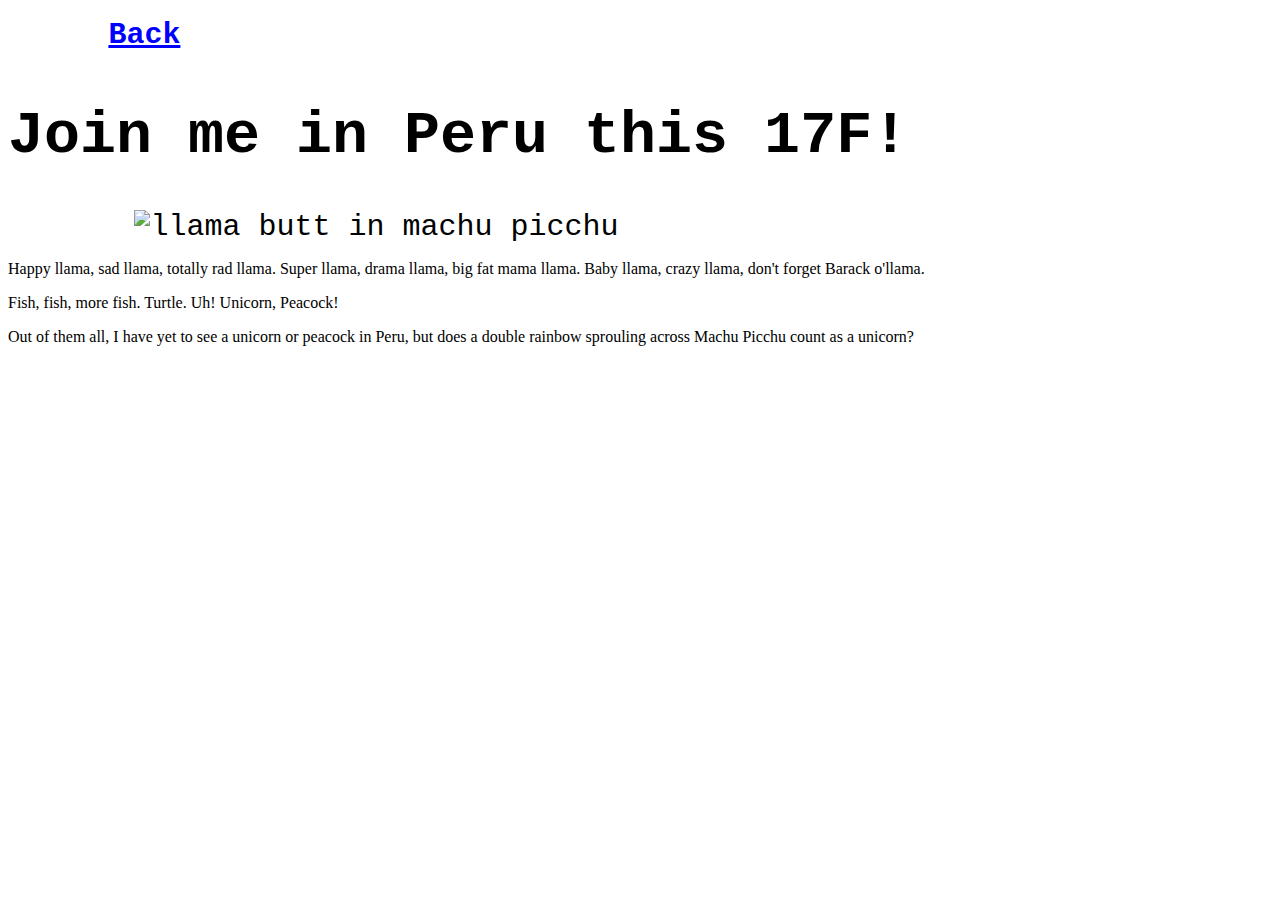
==== peru.html @ c9bbc324 "Basic website outline with two photos. Added short bio." ====
<!DOCTYPE html>
<html>
  <head>
    <meta charset="utf-8">
    <link rel="stylesheet" href="main.css">
    <title>peru</title>
  </head>
  <body>
    <header>
    	<nav>
      <a href=index.html class="button">Back</a>
    </nav>
      <h1 id="top">Join me in Peru this 17F! </h1> 
      <img src="img/llama.jpg" alt="llama butt in machu picchu" class="center">
    </header>
    <section>
    	<p>Happy llama, sad llama, totally rad llama. Super llama, drama llama, big fat mama llama. Baby llama, crazy llama, don't forget Barack o'llama.</p>
    	<p>Fish, fish, more fish. Turtle. Uh! Unicorn, Peacock!</p>
    	<p>Out of them all, I have yet to see a unicorn or peacock in Peru, but does a double rainbow sprouling across Machu Picchu count as a unicorn?</p>
    </section>
  </body>
</html>
---- main.css ----
/* buttons that link to rest of page. */
a.button {
	-webkit-appearance: button;
	-moz-appearance: button;
	appearance: button;

	color: initial;
	width: 20%;
	padding: 10px;
	text-align: center;
	color: blue;
	font-weight: bold;
}
/* Image customation. */
img {
	width: 80%;
}
img.center {
	display:block;
	margin-left: auto;
	margin-right: auto;
}

header {
	font-family: "Courier New", Courier, monospace;
	font-size: 30px
}

/* https://codepen.io/ArtemGordinsky/pen/GnLBq*/
.flashing-cursor {
  font-weight: 100;
  font-size: 30px;
  color: #2E3D48;
  -webkit-animation: 1s blink step-end infinite;
  -moz-animation: 1s blink step-end infinite;
  -ms-animation: 1s blink step-end infinite;
  -o-animation: 1s blink step-end infinite;
  animation: 1s blink step-end infinite;
}

@keyframes "blink" {
  from, to {
    color: transparent;
  }
  50% {
    color: black;
  }
}

@-moz-keyframes blink {
  from, to {
    color: transparent;
  }
  50% {
    color: black;
  }
}

@-webkit-keyframes "blink" {
  from, to {
    color: transparent;
  }
  50% {
    color: black;
  }
}

@-ms-keyframes "blink" {
  from, to {
    color: transparent;
  }
  50% {
    color: black;
  }
}

@-o-keyframes "blink" {
  from, to {
    color: transparent;
  }
  50% {
    color: black;
  }
}
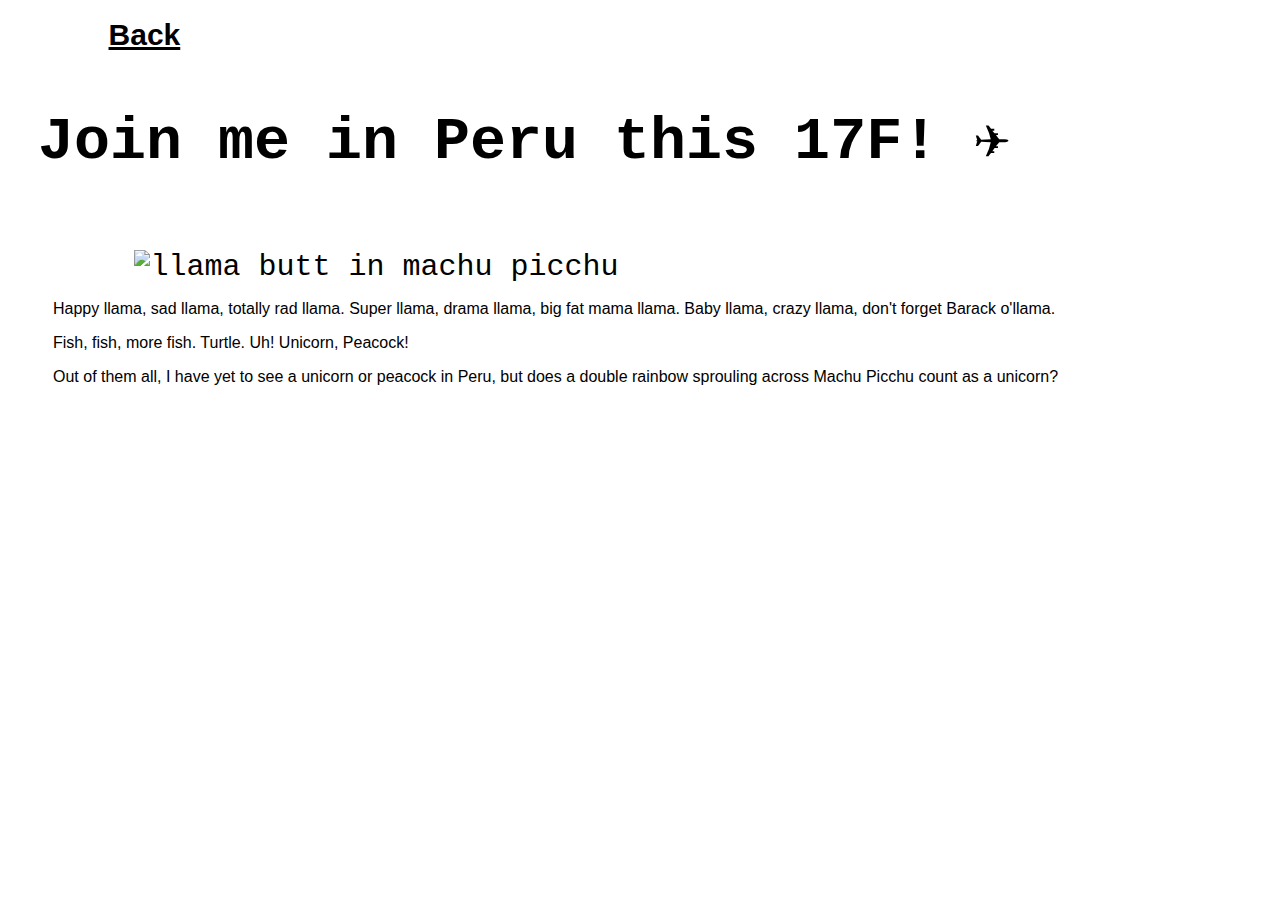
==== commit a043cf85: "Edited styling of pages (changed font and added background boxes). Added README." ====
--- a/peru.html
+++ b/peru.html
@@ -8,9 +8,10 @@
   <body>
     <header>
     	<nav>
-      <a href=index.html class="button">Back</a>
+      <a href=indez.html class="button">Back</a>
     </nav>
-      <h1 id="top">Join me in Peru this 17F! </h1> 
+      <h1 id="top">Join me in Peru this 17F! &#9992;</h1> 
+      <span class="emojione-emoji hover" style="display: inline-block; line-height: normal; font-size: inherit; vertical-align: middle; position: relative; width: 1.1em; height: 1.1em; z-index: 100;"><svg style="padding: 0; margin: 0; width:100%; height:100%;" viewBox="0 0 64 64"><use xmlns:xlink="http://www.w3.org/1999/xlink" xlink:href="#e1-2708"></use></svg></span>
       <img src="img/llama.jpg" alt="llama butt in machu picchu" class="center">
     </header>
     <section>
--- a/main.css
+++ b/main.css
@@ -4,32 +4,27 @@
 	-moz-appearance: button;
 	appearance: button;
 
-	color: initial;
 	width: 20%;
 	padding: 10px;
 	text-align: center;
-	color: blue;
+	color: black;
+
 	font-weight: bold;
-}
-/* Image customation. */
-img {
-	width: 80%;
-}
-img.center {
-	display:block;
-	margin-left: auto;
-	margin-right: auto;
+	font-family: Tahoma, Geneva, sans-serif;
 }
 
-header {
-	font-family: "Courier New", Courier, monospace;
-	font-size: 30px
+.top {
+	padding-top: 20px;
 }
-
-/* https://codepen.io/ArtemGordinsky/pen/GnLBq*/
-.flashing-cursor {
+.greeting {
+	font-size: 60px;
+	padding-left: 30px;
+	float: left;
+}
+/* https://codepen.io/ArtemGordinsky/pen/GnLBq */
+.blinking-cursor {
   font-weight: 100;
-  font-size: 30px;
+  font-size: 60px;
   color: #2E3D48;
   -webkit-animation: 1s blink step-end infinite;
   -moz-animation: 1s blink step-end infinite;
@@ -82,3 +77,40 @@
     color: black;
   }
 }
+
+/* Image customation. */
+img {
+	width: 80%;
+}
+img.center {
+	display:block;
+	margin-left: auto;
+	margin-right: auto;
+}
+
+header {
+	font-family: "Courier New", Courier, monospace;
+	font-size: 30px
+}
+h1.title {
+	/* Div acting like a box */
+	border: solid 1px #CCCCCC;
+	background-color: pink;
+	display: table;
+	padding: 4px;
+	font-family: Tahoma, Geneva, sans-serif;
+
+	display:block;
+	margin-left: auto;
+	margin-right: auto;
+}
+h1 {
+	padding-left: 30px;
+}
+h2 {
+	padding-left: 45px;
+}
+p {
+	padding-left: 45px;
+	font-family: Tahoma, Geneva, sans-serif;
+}
